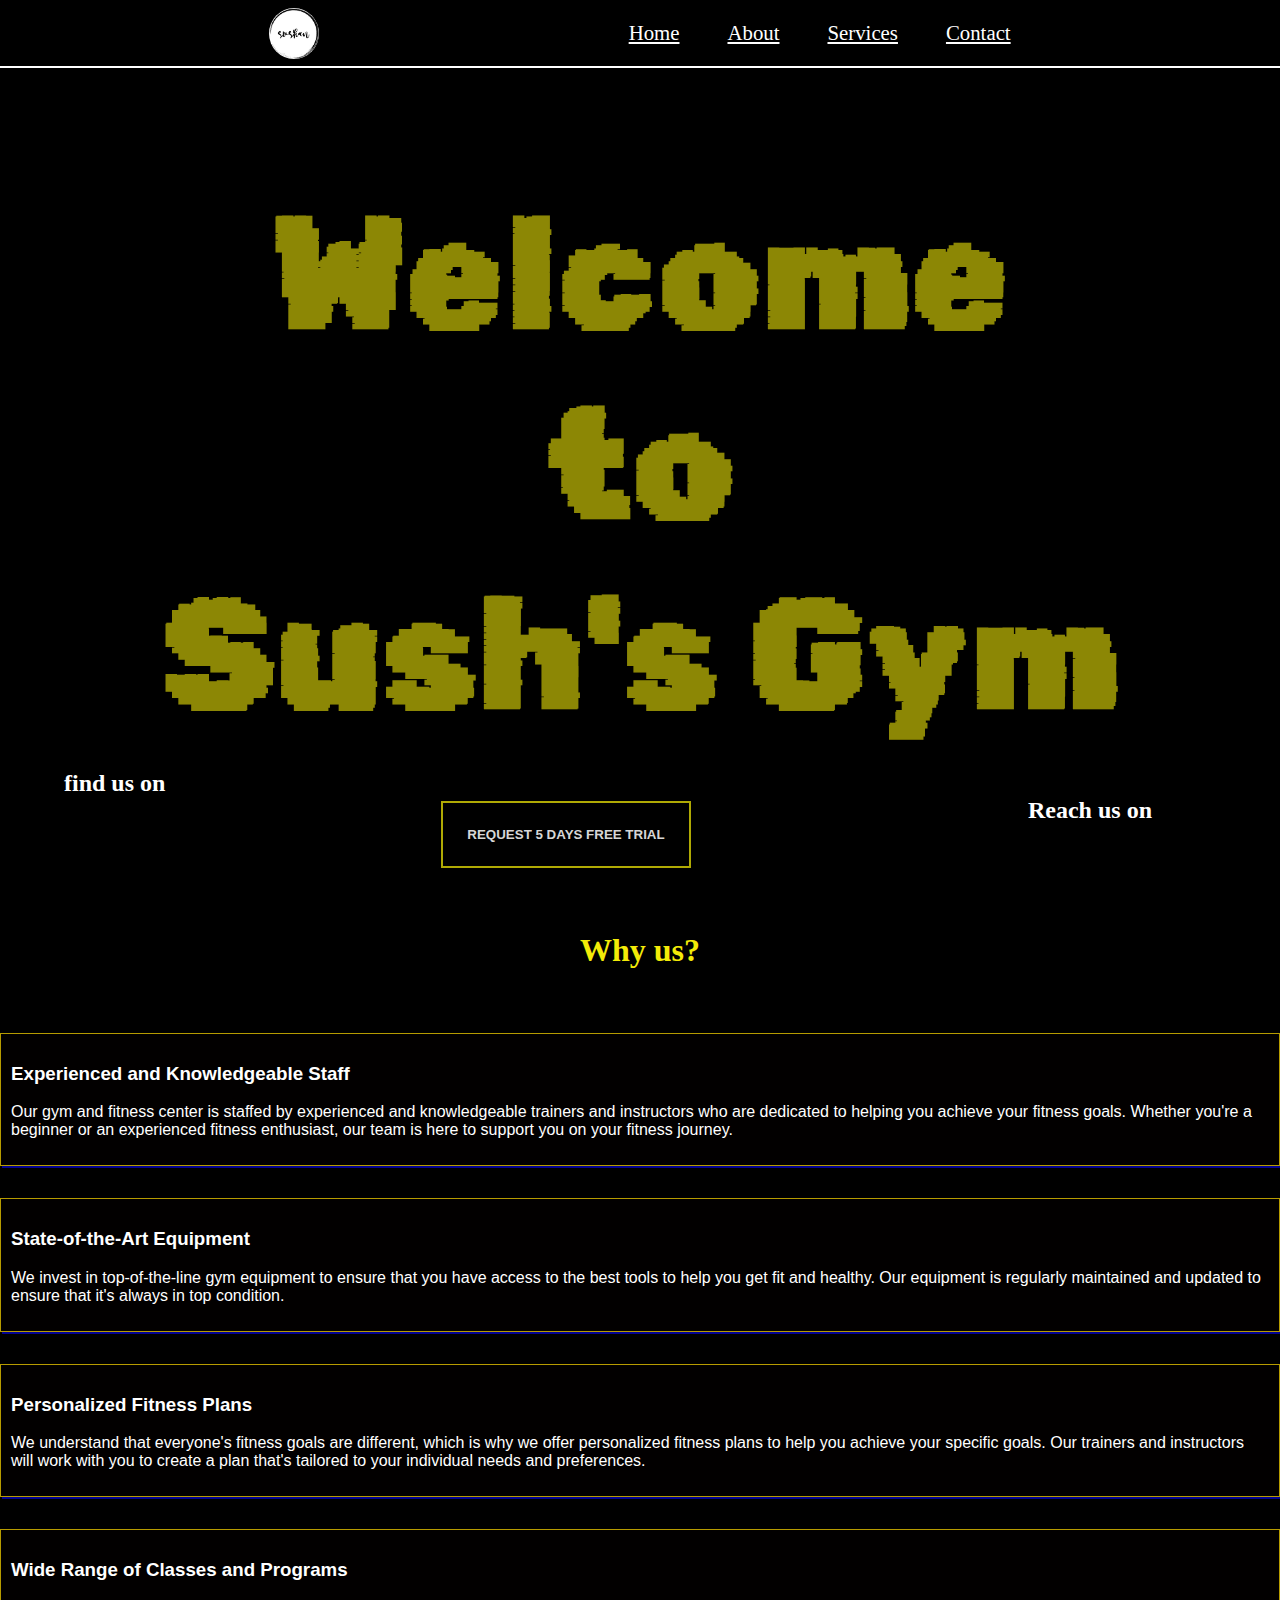
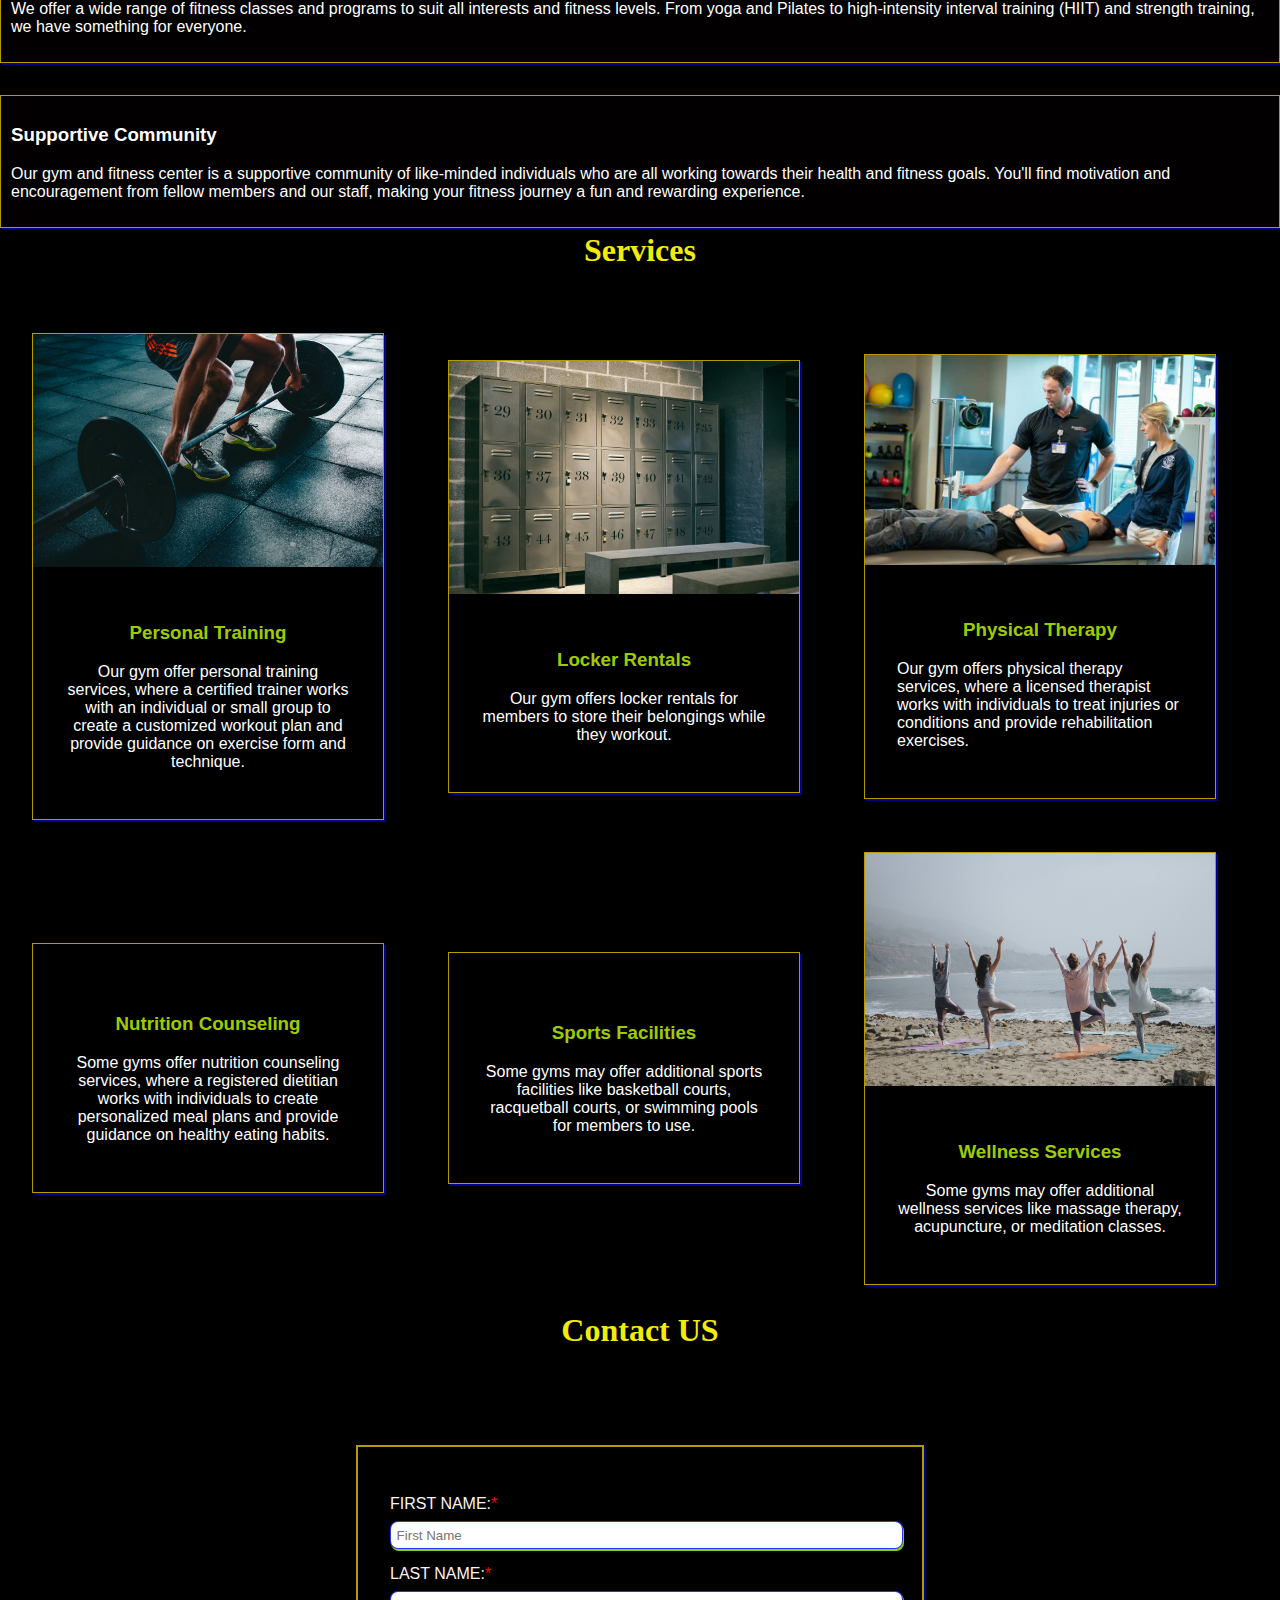
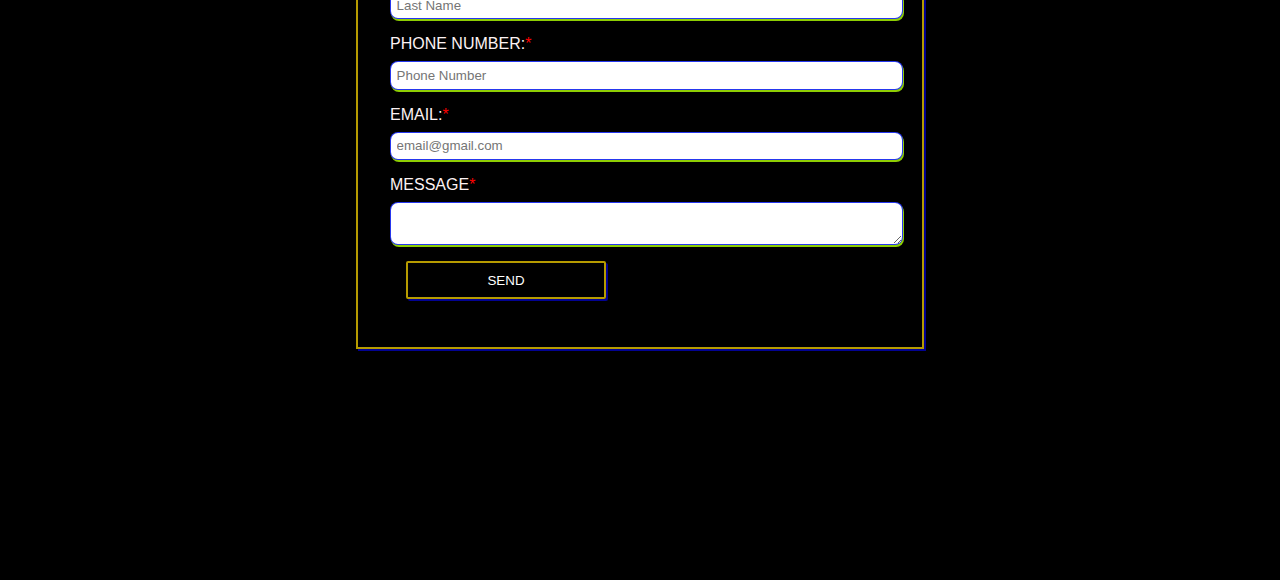
==== index.html @ 35f76d67 "update" ====
<!DOCTYPE html>
<html lang="en">
<head>
    <meta charset="UTF-8">
    <meta http-equiv="X-UA-Compatible" content="IE=edge">
    <meta name="viewport" content="width=device-width, initial-scale=1.0">
    <link rel="preconnect" href="https://fonts.googleapis.com">
    <link rel="preconnect" href="https://fonts.gstatic.com" crossorigin>
    <link href="https://fonts.googleapis.com/css2?family=Rubik+Pixels&display=swap" rel="stylesheet">
    <link rel="stylesheet" href="https://cdnjs.cloudflare.com/ajax/libs/font-awesome/6.4.0/css/all.min.css" integrity="sha512-iecdLmaskl7CVkqkXNQ/ZH/XLlvWZOJyj7Yy7tcenmpD1ypASozpmT/E0iPtmFIB46ZmdtAc9eNBvH0H/ZpiBw==" crossorigin="anonymous" referrerpolicy="no-referrer" />
    <link rel="stylesheet" href="./style.css">
    <title>Document</title>
</head>
<body>
    <header>
    <div class="header" id="home">
       <nav class="flex">
        <div class="logo">
            <img src="./assets/Sushan Logo.jpg" alt="" id="home">
        </div>
        <ul class="flex bar">
            <a href="#home"><li>Home</li></a>
            <a href="#about"><li>About</li></a>
            <a href="#services"><li>Services</li></a>
            <a href="#contact"><li>Contact</li></a>
        </ul>
       </nav>
       <h1>Welcome <br/>
        to <br/> Sush's Gym
      </h1>
    
      
        <div class="media">
            
            <div>
                <h2>find us on</h2>
                <div class="flex call">
            <ul class="flex social-media">
               <a href="https://www.facebook.com/" target="_blank"><li><i class="fa-brands fa-facebook fa-flip" style="color: #0650d0;"></i></li></a>
               <a href="https://twitter.com/" target="_blank"><li><i class="fa-brands fa-twitter fa-fade" style="color: #005cfa;"></i></li></a>
               <a href="https://www.youtube.com/" target="_blank"><li><i class="fa-brands fa-youtube fa-bounce" style="color: #c93c0d;"></i></li></a>
              
            </ul>
            <div>
                <button>REQUEST 5 DAYS FREE TRIAL </button>
            </div>
            <div class="reach">
                <h2>Reach us on</h2>
                <ul class="flex social-media">
                    <a href="tel:000000000"><li><i class="fa-solid fa-phone fa-beat" style="color: #f0f0f0;"></i></i></li></a>
                   <a href="mailto:Sushan.maharjan18@gmail.com"><li><i class="fa-solid fa-envelope fa-beat" style="color: #0fb4eb;"></i></i></li></a>
                </ul>
            </div>
        </div>
    </div>
        </div>
  
   
    </header>
    <!-- hero section -->
    <section class="why-us " id="about">
       <h2 class="title">
    Why us?
       </h2>
       <div class="flex background">
        <div class="info">
            <h3>Experienced and Knowledgeable Staff</h3>
            <p>Our gym and fitness center is staffed by experienced and knowledgeable trainers and instructors who are dedicated to helping you achieve your fitness goals. Whether you're a beginner or an experienced fitness enthusiast, our team is here to support you on your fitness journey.</p>

        </div>
        <div class="info">
            <h3>State-of-the-Art Equipment</h3>
            <p>We invest in top-of-the-line gym equipment to ensure that you have access to the best tools to help you get fit and healthy. Our equipment is regularly maintained and updated to ensure that it's always in top condition.</p>

        </div>
        <div class="info">
            <h3>Personalized Fitness Plans</h3>
            <p>We understand that everyone's fitness goals are different, which is why we offer personalized fitness plans to help you achieve your specific goals. Our trainers and instructors will work with you to create a plan that's tailored to your individual needs and preferences.</p>

        </div>
        <div class="info">
            <h3>Wide Range of Classes and Programs</h3>
            <p>We offer a wide range of fitness classes and programs to suit all interests and fitness levels. From yoga and Pilates to high-intensity interval training (HIIT) and strength training, we have something for everyone.</p>

        </div>
        <div class="info">
            <h3>Supportive Community</h3>
            <p>Our gym and fitness center is a supportive community of like-minded individuals who are all working towards their health and fitness goals. You'll find motivation and encouragement from fellow members and our staff, making your fitness journey a fun and rewarding experience.</p>

        </div>
       </div>
    </section>
    <!-- article---- -->
    <article class="services" id="services">
<h2 class="title">Services</h2>
<div class="grid area">
    <div class=" class ">
        <div><img src="./assets/victor-freitas-WvDYdXDzkhs-unsplash.jpg" alt="" >
        </div>
        <div class="gym-info">
        <h3>Personal Training</h3>
        <p class="info-p">Our gym offer personal training services, where a certified trainer works with an individual or small group to create a customized workout plan and provide guidance on exercise form and technique.</p>
    </div>
    </div>
    <div class=" class ">
        <div><img src="./assets/jan-laugesen-4UbSaPKGRqc-unsplash (1).jpg" alt="" >
        </div>
        <div class="gym-info">
        <h3>Locker Rentals</h3>
        <p class="info-p">Our gym offers locker rentals for members to store their belongings while they workout.</p>
    </div>
</div>
<div class=" class ">
    <div><img src="./assets/AI_Rehab(J2206130252)_800x480.jpg" alt="" >
    </div>
    <div class="gym-info">
    <h3>Physical Therapy</h3>
    <p>Our gym offers physical therapy services, where a licensed therapist works with individuals to treat injuries or conditions and provide rehabilitation exercises.</p>
</div>
</div>
<div class=" class ">
    <div><img src="./assets/victor-freitas-WvDYdXDzkhs-unsplash.jpg" alt="" >
    </div>
    <div class="gym-info">
    <h3>Group Fitness Classes</h3>
    <p class="info-p">Group fitness classes are a popular service offered by gyms, including options like yoga, cycling, dance, HIIT, and more. These classes are led by certified instructors and provide a fun and social workout experience.</p>
</div>
</div>
<div class=" class ">
    <div><img src="./assets/brooke-lark-jUPOXXRNdcA-unsplash.jpg" alt="" >
    </div>
    <div class="gym-info">
    <h3>Nutrition Counseling</h3>
    <p class="info-p">Some gyms offer nutrition counseling services, where a registered dietitian works with individuals to create personalized meal plans and provide guidance on healthy eating habits.</p>
</div>
</div>
<div class=" class ">
    <div><img src="./assets/gabin-vallet-J154nEkpzlQ-unsplash.jpg" alt="" >
    </div>
<div class="gym-info">
    <h3>Sports Facilities</h3>
    <p class="info-p">Some gyms may offer additional sports facilities like basketball courts, racquetball courts, or swimming pools for members to use.</p>
</div>
</div>
<div class=" class ">
    <div><img src="./assets/kaylee-garrett-GaprWyIw66o-unsplash.jpg" alt="" >
    </div>
<div class="gym-info">
    <h3>Wellness Services</h3>
    <p class="info-p">Some gyms may offer additional wellness services like massage therapy, acupuncture, or meditation classes.</p>
</div>
</div>
<div class=" class ">
    <div><img src="./assets/vitolda-klein-H0PIRd630Qc-unsplash.jpg" alt="" >
    </div>
<div class="gym-info">
    <h3>Childcare</h3>
    <p class="info-p">Some gyms offer childcare services, allowing parents to workout while their children are supervised by trained staff.</p>
</div>
</div>
</div>
    </article>
    <!-- contact section -->
    <section class="contact-us" id="contact">
      <h2 class="title"> Contact US</h2>
      </h2>
      <div class="form">
        <form class="submission-form">
        <label for="first-name">First name:</label>
        <input type="text" id="first-name" placeholder="First Name" required>
        <label for="last-name">Last name:</label>
        <input type="text" id="last-name" placeholder="Last Name" required>
        <label for="Phone">Phone Number:</label>
        <input type="tel" id="Phone" required placeholder="Phone Number"> 
        <label for="email">Email:</label>
        <input type="email" id="email" required placeholder="email@gmail.com">
        <label for="Message">Message</label>
        <textarea type="text" id="Message" ></textarea>
        <input type="submit" value="Send" id="sendbtn" >
    </form>
      </div>
    </section>
</body>
</html>
---- style.css ----
body{
    margin: 0;
    padding: 0;
    box-sizing: border-box;
    font-family: cursive;
    background-color: black;
}
html{
    scroll-behavior: smooth;
}
.container{
    width: 80%;
    margin: auto;

}
.flex{
    display: flex;
}
.grid{
    display: grid;
}
.title{
    text-align: center;
    color: rgb(243, 235, 8);;
font-size: 2rem;
margin: 0;
padding-top: 2rem;
padding-bottom: 4rem;

}


/* ------header section */
.header{
    background: url(./assets/luis-vidal-FodEsaNZs48-unsplash.jpg) no-repeat center center;
  background-size: cover;
    background-attachment: fixed;
    height: 100vh;
}


nav .logo img{
    border-radius: 50%;
    width: 50px;
    margin-top: 0.5rem;
    cursor: pointer;
   
}




nav{
justify-content: space-evenly;
align-items: flex-start;
background-color: rgba(5, 4, 4, 0);
border-bottom: 2px solid white;


}
.bar {
    gap: 3rem;
    color: white;
    font-size: 1.3rem;
    justify-content: space-evenly;
    align-items: flex-end;
}
.bar a{
    list-style: none;
    text-decoration: none;
}
.bar a li{
    list-style: none;
    color: white;
   font-family: cursive;
   text-decoration: underline;
   transition: 0.3s all;
}
.bar a li:hover{
transform: scale(1.2);
text-decoration: overline;
cursor: pointer;
/* background-color: rgba(255, 255, 255, 0.16); */
color: rgba(242, 246, 0, 0.792);
}
 h1{
    text-align: center;
    margin: 0;
    margin-top: 7rem;
    font-size: 10rem;
    font-family: 'Rubik Pixels', cursive;
    color: rgba(243, 235, 8, 0.576);
    margin-left: 0;

}
.media{
margin-bottom: 1rem;
}
.social-media {
  
    list-style: none;
    gap: 1rem;
  flex-direction: column;
}
 h2{
    color: white;
    margin-left: 4rem;
    margin-bottom: 0rem;
}
.social-media a li i{
font-size: 1.8rem;
transition: all 0.3s linear;

}
.social-media a li i:hover{
    cursor: pointer;
    transform: scale(1.5);
}
.call{
    justify-content: space-between;
    align-items: center;
    margin-right: 4rem;
    margin-left: 4rem;
}

.reach h2{
    margin: 0;
    margin-right: 4rem;
}

div button{
    padding: 1.5rem;
    background-color: transparent;
    border: 2px solid rgba(241, 233, 5, 0.726);
    color: rgba(255, 255, 255, 0.851);
font-weight: bold;
transition: all 0.3s;
}
div button:hover{
    cursor: pointer;
    transform: scale(1.3);
    width: 20rem;
    color: rgb(1, 232, 249);
}
/* -----why us */
.why-us{
    background: url(./assets/anastase-maragos-4dlhin0ghOk-unsplash.jpg) no-repeat center center;
    background-size: cover;
      background-attachment: fixed;
      height: 100vh;
  }

  .background{
justify-content: center;
align-items: center;
gap: 2rem;
flex-wrap:wrap;
  }
.info{
    width: auto;
    color: white;
    margin: 0rem;
    background-color: rgba(255, 0, 0, 0.008);
    padding: 10px;
    font-family: sans-serif;
    border: 1px solid rgba(255, 217, 0, 0.715);
    box-shadow: 2px 2px rgba(3, 3, 234, 0.622);
}

/* services----- */
.services{
    background: url(./assets/sven-mieke-MsCgmHuirDo-unsplash.jpg) center center no-repeat;
    background-size: cover;
      background-attachment: fixed;
      height: 120vh;
      opacity: 1;
      filter: brightness(-15);
}
.area{
  grid-template-columns: repeat(4, 1fr);
  gap: 2rem;
  justify-content: space-evenly;
  align-items: center;
 
}
.class{
    flex-direction: column;
    width: 350px;
    height: inherit;
    margin-left: 2rem;
    color: white;
    font-family: sans-serif;
    border: 1px solid rgba(255, 217, 0, 0.715);
    box-shadow: 2px 2px rgba(3, 3, 234, 0.622);
transition: all 0.3s;
  
}
.class div img{
    width: 350px;
}

.gym-info{
    padding: 2rem;
    width: fit-content;
}
.gym-info h3{
    text-align: center;
    color: rgba(189, 240, 4, 0.868);
}
.info-p{
    text-align: center;
}

.class:hover{
    transform: scale(1.1);
    cursor: pointer;
}

/* contact us */
.contact-us{
    background: url(./assets/garrett-butler-UrJ-fn2iRUM-unsplash.jpg) center center no-repeat;
    background-size: cover;
      background-attachment: fixed;
      height: 100vh;
   
}
 
.submission-form{
    max-width: 500px;
    margin: 2rem auto;
    border: 2px solid  rgba(255, 217, 0, 0.715);
    box-shadow: 2px 2px rgba(3, 3, 234, 0.622);
    padding: 2rem;
}

label{
    display: block;
    color: rgb(252, 242, 243);
    margin-top: 1rem;
    font-family: sans-serif;
    text-transform: uppercase;
    
}
input,textarea{
    display: block;
    padding: 0.35rem;
    width: 100%;
    margin-top: 0.5rem;
    
    border: 1px solid  rgba(9, 28, 236, 0.882) ;
    box-shadow: 1px 2px rgba(161, 234, 3, 0.881);
    border-radius: 8px;
}
#sendbtn{
    border: 2px solid   rgba(255, 217, 0, 0.715);
    box-shadow: 2px 2px rgba(3, 3, 234, 0.622);
border-radius: 2px;
    background: rgba(255, 0, 0, 0);
    padding: 0.6rem;
    margin: 1rem;
    width: 200px;
    text-transform: uppercase;
  color: white;
   transition: all 0.3s;
}
label::after{
    content: "*";
    color: red;
}
#sendbtn:hover{
    cursor: pointer;
    background-color: rgba(244, 236, 10, 0.514);
    width: 350px;
}
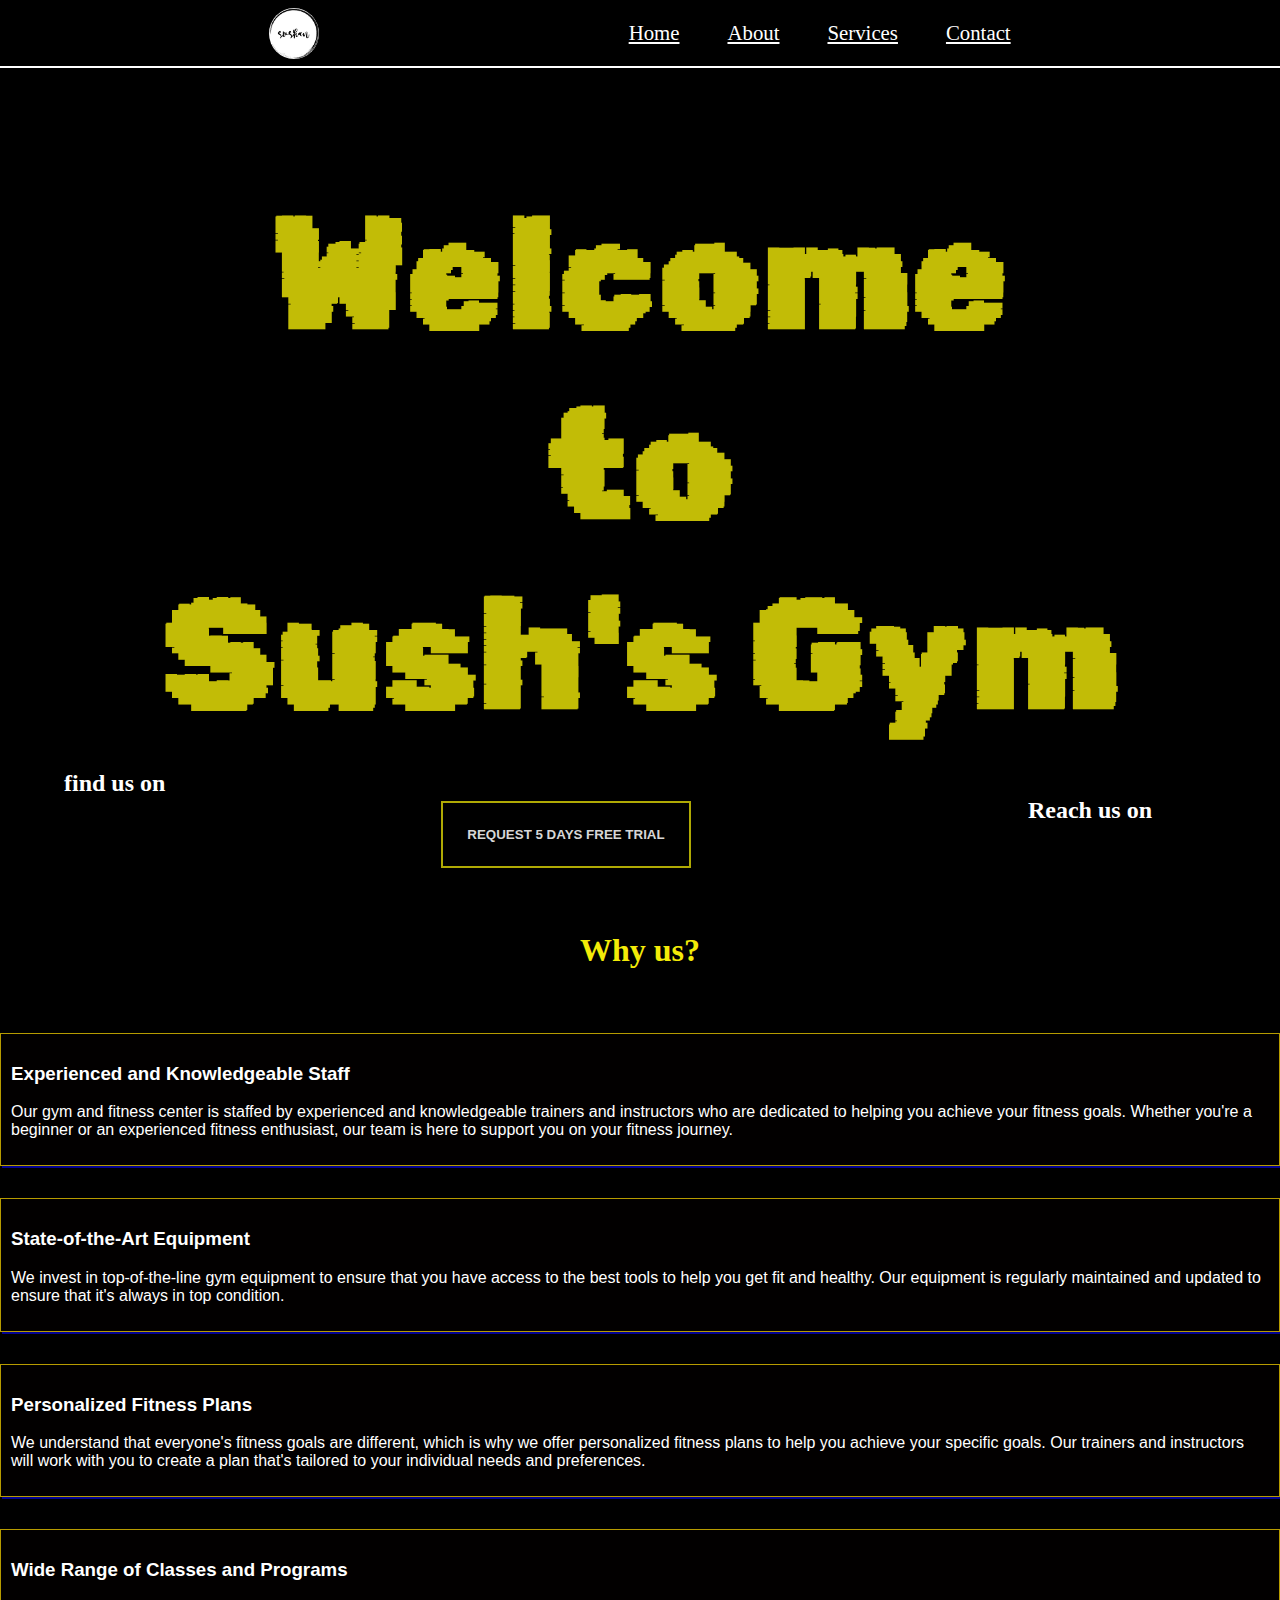
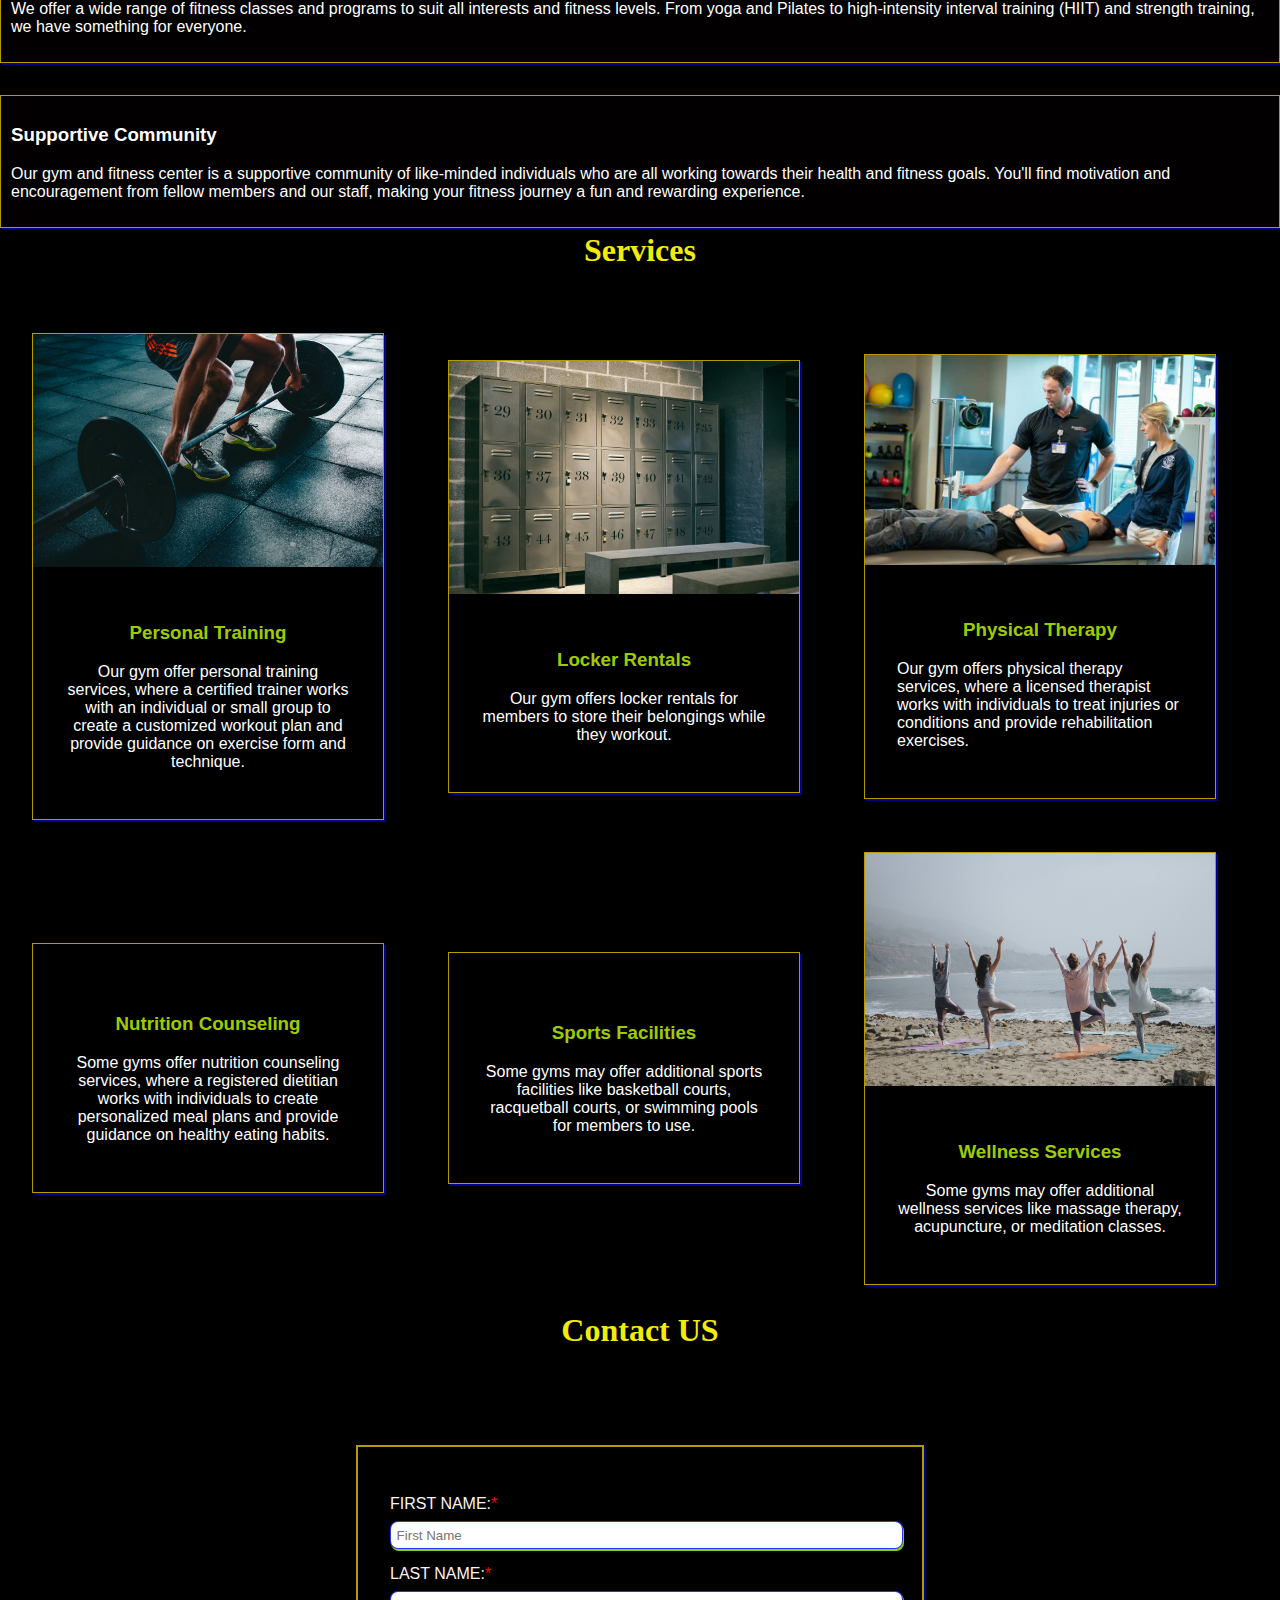
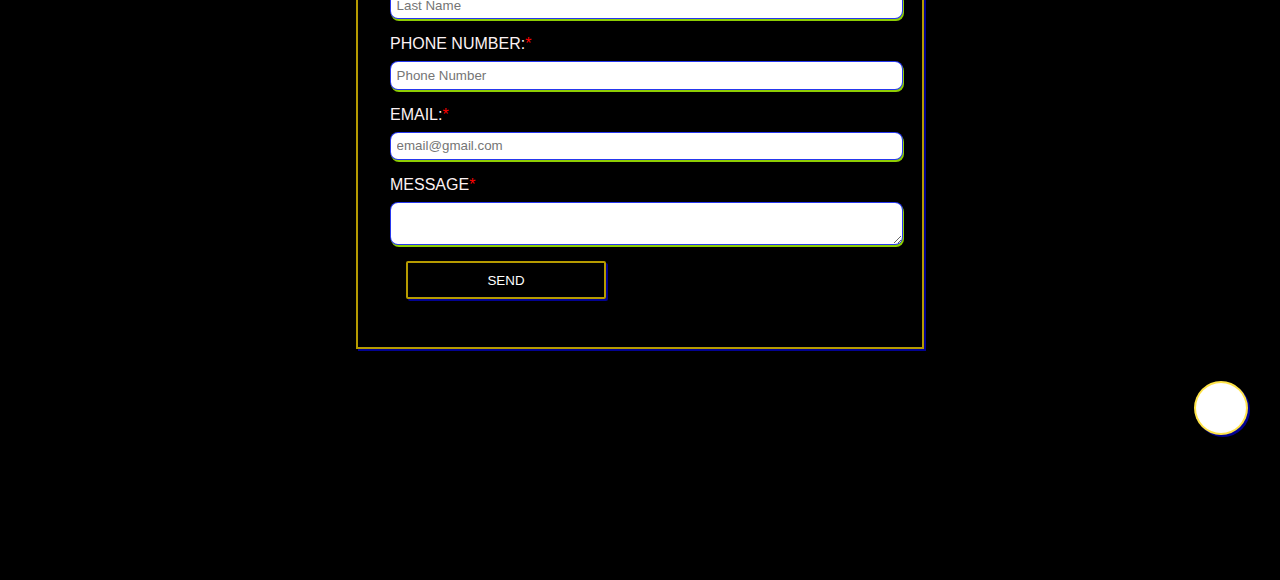
==== commit 0cf78e96: "update" ====
--- a/index.html
+++ b/index.html
@@ -36,19 +36,19 @@
                 <h2>find us on</h2>
                 <div class="flex call">
             <ul class="flex social-media">
-               <a href="https://www.facebook.com/" target="_blank"><li><i class="fa-brands fa-facebook fa-flip" style="color: #0650d0;"></i></li></a>
+               <a href="https://www.facebook.com/" target="_blank"><li><i class="fa-brands fa-facebook " style="color: #0650d0;"></i></li></a>
                <a href="https://twitter.com/" target="_blank"><li><i class="fa-brands fa-twitter fa-fade" style="color: #005cfa;"></i></li></a>
-               <a href="https://www.youtube.com/" target="_blank"><li><i class="fa-brands fa-youtube fa-bounce" style="color: #c93c0d;"></i></li></a>
+               <a href="https://www.youtube.com/" target="_blank"><li><i class="fa-brands fa-youtube " style="color: #c93c0d;"></i></li></a>
               
             </ul>
-            <div>
-                <button>REQUEST 5 DAYS FREE TRIAL </button>
-            </div>
+          <a href="#contact"><div>
+            <button>REQUEST 5 DAYS FREE TRIAL </button>
+        </div></a>  
             <div class="reach">
                 <h2>Reach us on</h2>
                 <ul class="flex social-media">
-                    <a href="tel:000000000"><li><i class="fa-solid fa-phone fa-beat" style="color: #f0f0f0;"></i></i></li></a>
-                   <a href="mailto:Sushan.maharjan18@gmail.com"><li><i class="fa-solid fa-envelope fa-beat" style="color: #0fb4eb;"></i></i></li></a>
+                    <a href="tel:000000000"><li><i class="fa-solid fa-phone " style="color: #f0f0f0;"></i></i></li></a>
+                   <a href="mailto:Sushan.maharjan18@gmail.com"><li><i class="fa-solid fa-envelope " style="color: #0fb4eb;"></i></i></li></a>
                 </ul>
             </div>
         </div>
@@ -179,6 +179,7 @@
         <input type="submit" value="Send" id="sendbtn" >
     </form>
       </div>
+    <a href="#home">  <div class="up flex"><i class="fa-solid fa-angle-up"></i></div> </a>
     </section>
 </body>
 </html>--- a/style.css
+++ b/style.css
@@ -89,7 +89,7 @@
     margin-top: 7rem;
     font-size: 10rem;
     font-family: 'Rubik Pixels', cursive;
-    color: rgba(243, 235, 8, 0.576);
+    color: rgba(243, 235, 8, 0.799);
     margin-left: 0;
 
 }
@@ -109,7 +109,7 @@
 }
 .social-media a li i{
 font-size: 1.8rem;
-transition: all 0.3s linear;
+transition: all 0.2s ease-in-out;
 
 }
 .social-media a li i:hover{
@@ -155,7 +155,9 @@
 align-items: center;
 gap: 2rem;
 flex-wrap:wrap;
+
   }
+
 .info{
     width: auto;
     color: white;
@@ -218,7 +220,7 @@
 
 /* contact us */
 .contact-us{
-    background: url(./assets/garrett-butler-UrJ-fn2iRUM-unsplash.jpg) center center no-repeat;
+    background: url(./assets/ricardo-henri-IBlWVIGnXag-unsplash.jpg) center center no-repeat;
     background-size: cover;
       background-attachment: fixed;
       height: 100vh;
@@ -271,4 +273,29 @@
     cursor: pointer;
     background-color: rgba(244, 236, 10, 0.514);
     width: 350px;
-}+}
+
+.up{
+    width: 50px;
+    height: 50px;
+    color: aliceblue;
+    background-color: white;
+    border: 2px solid   rgba(255, 217, 0, 0.715);
+    box-shadow: 2px 2px rgba(3, 3, 234, 0.622);
+   border-radius: 50%;
+   justify-content: center;
+   align-items: center;
+   float: right;
+   margin-right: 2rem;
+}
+
+.up i{
+    color: black;
+    font-size: 2.5rem;
+}
+.up:hover{
+    cursor: pointer;
+}
+
+
+/* /////airpods */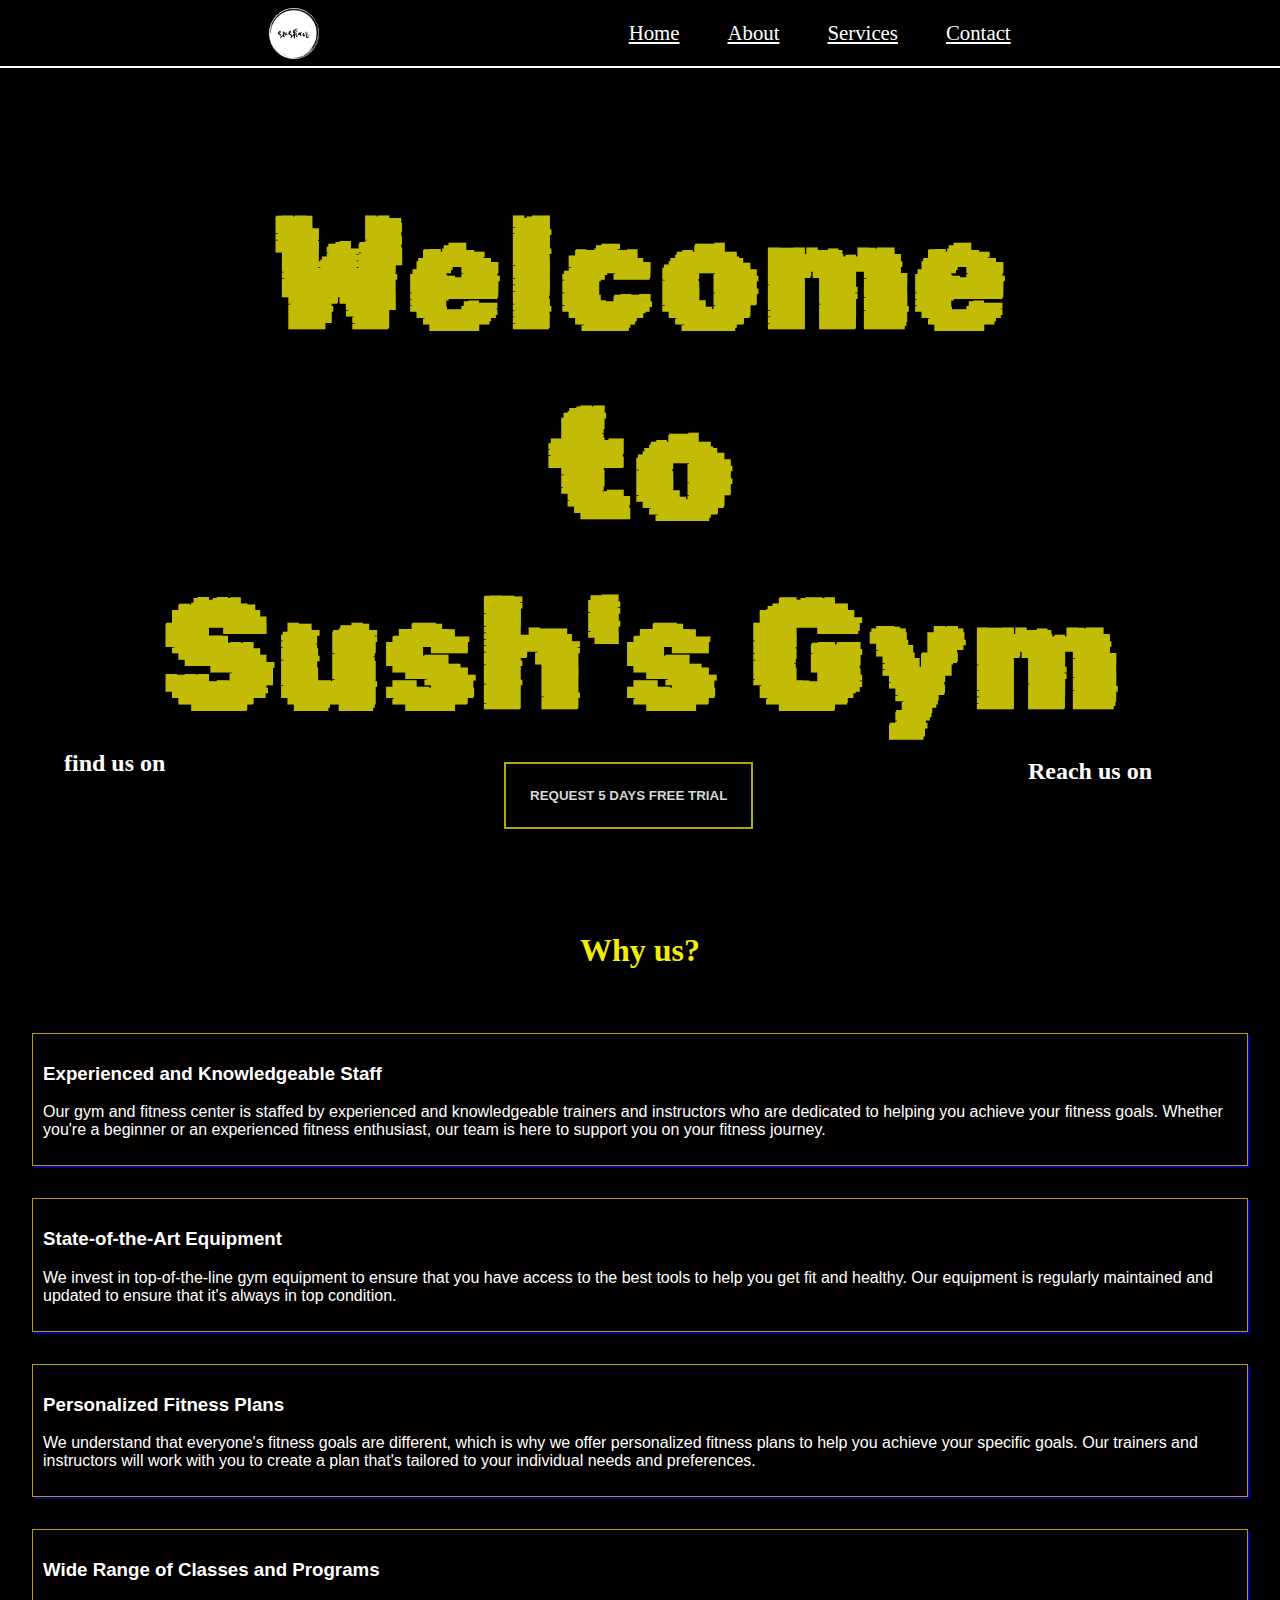
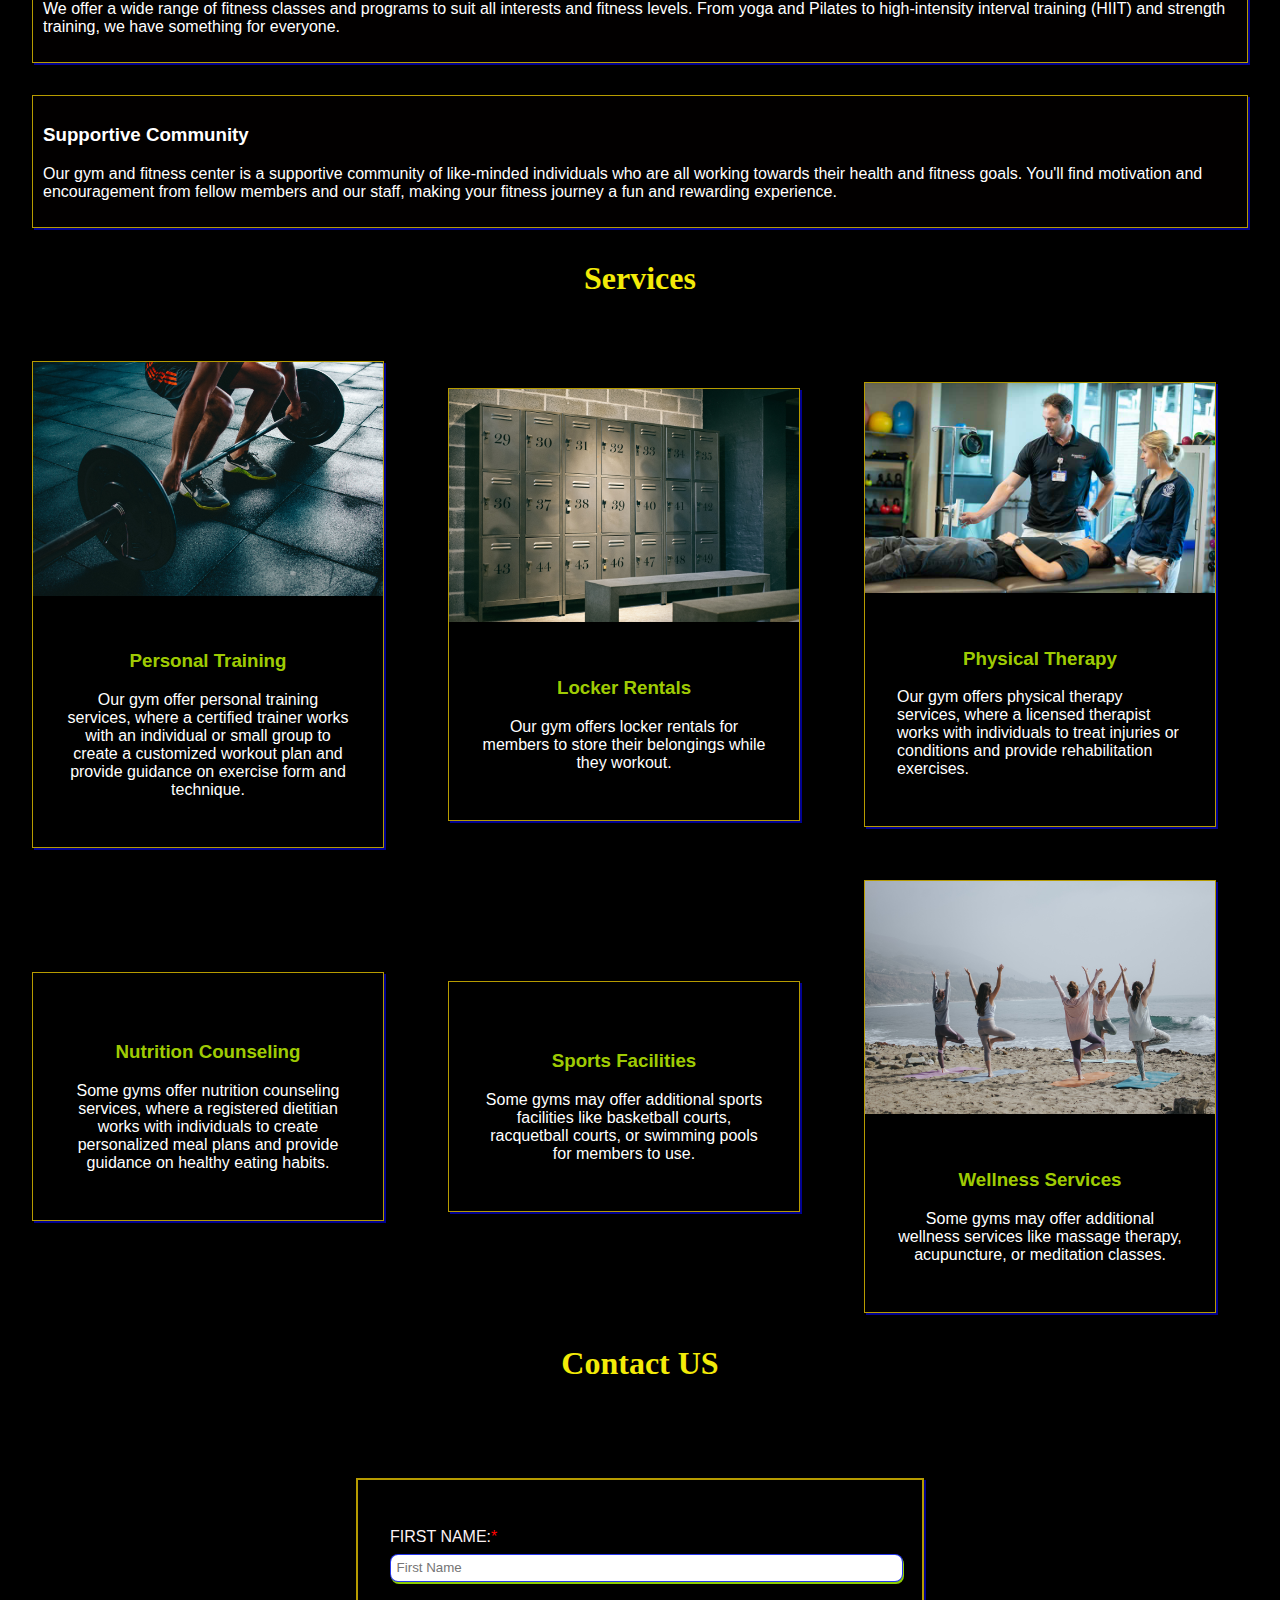
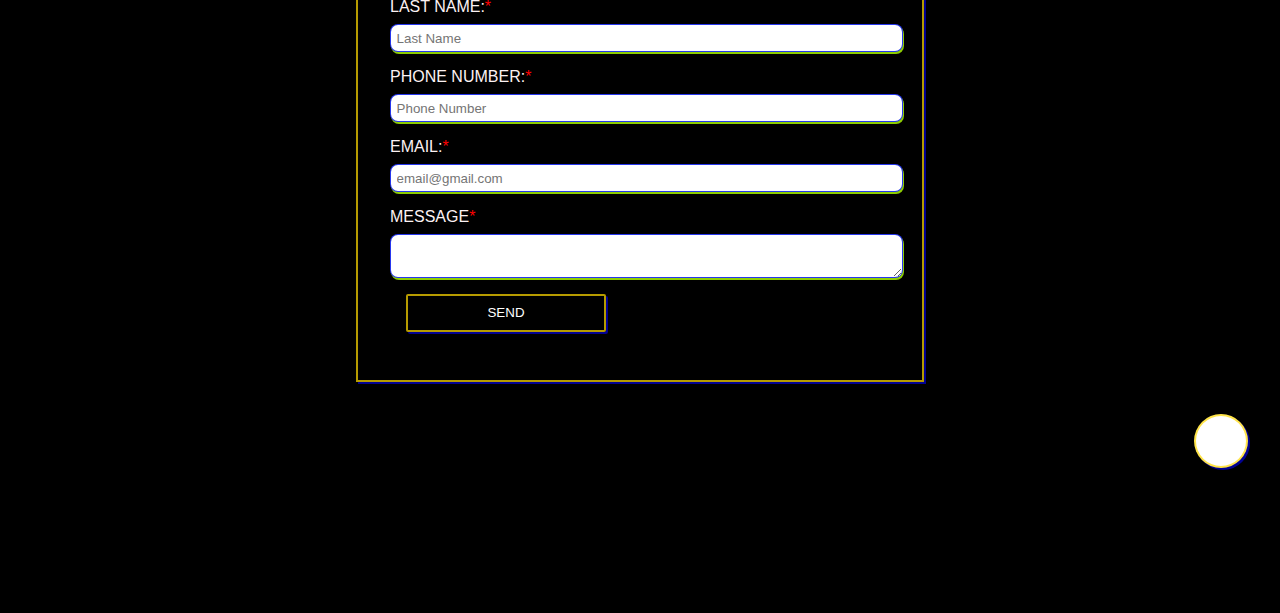
==== commit 7ffdab17: "new" ====
--- a/index.html
+++ b/index.html
@@ -32,15 +32,17 @@
       
         <div class="media">
             
-            <div>
-                <h2>find us on</h2>
-                <div class="flex call">
+            <div class="flex call">
+               
+                <div class="reach ">
+                    <h2>find us on</h2>
             <ul class="flex social-media">
                <a href="https://www.facebook.com/" target="_blank"><li><i class="fa-brands fa-facebook " style="color: #0650d0;"></i></li></a>
                <a href="https://twitter.com/" target="_blank"><li><i class="fa-brands fa-twitter fa-fade" style="color: #005cfa;"></i></li></a>
                <a href="https://www.youtube.com/" target="_blank"><li><i class="fa-brands fa-youtube " style="color: #c93c0d;"></i></li></a>
               
             </ul>
+            </div>
           <a href="#contact"><div>
             <button>REQUEST 5 DAYS FREE TRIAL </button>
         </div></a>  
--- a/style.css
+++ b/style.css
@@ -35,7 +35,7 @@
     background: url(./assets/luis-vidal-FodEsaNZs48-unsplash.jpg) no-repeat center center;
   background-size: cover;
     background-attachment: fixed;
-    height: 100vh;
+min-height: 100vh;
 }
 
 
@@ -147,7 +147,8 @@
     background: url(./assets/anastase-maragos-4dlhin0ghOk-unsplash.jpg) no-repeat center center;
     background-size: cover;
       background-attachment: fixed;
-      height: 100vh;
+      min-height: 100vh;
+
   }
 
   .background{
@@ -162,6 +163,8 @@
     width: auto;
     color: white;
     margin: 0rem;
+    margin-left: 2rem;
+    margin-right: 2rem;
     background-color: rgba(255, 0, 0, 0.008);
     padding: 10px;
     font-family: sans-serif;
@@ -174,12 +177,13 @@
     background: url(./assets/sven-mieke-MsCgmHuirDo-unsplash.jpg) center center no-repeat;
     background-size: cover;
       background-attachment: fixed;
-      height: 120vh;
+      min-height: 100vh;
+
       opacity: 1;
       filter: brightness(-15);
 }
 .area{
-  grid-template-columns: repeat(4, 1fr);
+  grid-template-columns: auto auto auto auto;
   gap: 2rem;
   justify-content: space-evenly;
   align-items: center;
@@ -223,7 +227,8 @@
     background: url(./assets/ricardo-henri-IBlWVIGnXag-unsplash.jpg) center center no-repeat;
     background-size: cover;
       background-attachment: fixed;
-      height: 100vh;
+      min-height: 100vh;
+
    
 }
  
@@ -298,4 +303,293 @@
 }
 
 
-/* /////airpods */+/* /////airpads */
+
+@media (max-width: 768px)
+{
+    h1 {
+        text-align: center;
+        margin: 0;
+        margin-top: 7rem;
+        font-size: 6rem;
+        font-family: 'Rubik Pixels', cursive;
+        color: rgba(243, 235, 8, 0.576);
+        margin-left: 0;
+    }
+
+  .class{
+    flex-direction: column;
+    width: 250px;
+    height: inherit;
+    margin-left: 2rem;
+    color: white;
+    font-family: sans-serif;
+    border: 1px solid rgba(255, 217, 0, 0.715);
+    box-shadow: 2px 2px rgba(3, 3, 234, 0.622);
+transition: all 0.3s;
+  
+}
+.class div img{
+    width: 250px;
+}
+.gym-info{
+    padding: 1rem;
+    width: fit-content;
+}
+.services{
+    background: url(./assets/sven-mieke-MsCgmHuirDo-unsplash.jpg) center center no-repeat;
+    background-size: cover;
+      background-attachment: fixed;
+      height: 150vh;
+      opacity: 1;
+      filter: brightness(-15);
+}
+.social-media a li i{
+    font-size: 1.5rem;
+    transition: all 0.2s ease-in-out;
+    
+    }
+    .social-media a li i:hover{
+        cursor: pointer;
+        transform: scale(1.5);
+    }
+    .call{
+        justify-content: space-evenly;
+        align-items: center;
+        margin-right: 1rem;
+        margin-left: 1rem;
+    }
+    div button{
+        padding: 1.3rem;
+        background-color: transparent;
+        border: 2px solid rgba(241, 233, 5, 0.726);
+        color: rgba(255, 255, 255, 0.851);
+    font-weight: bold;
+    transition: all 0.3s;
+    }
+    div button:hover{
+        cursor: pointer;
+        transform: scale(1.3);
+        width: 16rem;
+        color: rgb(1, 232, 249);
+    }
+    .reach h2{
+        margin: 0;
+        margin-right: 1rem;
+    }
+    .area{
+        grid-template-columns: repeat(3, 1fr);
+        gap: 1.5rem;
+        justify-content: space-evenly;
+        align-items: center;
+        margin-right: 2rem;
+        margin-left: 2rem;
+       
+      }
+      .class div img{
+        width: 200px;
+    }
+    .class{
+        flex-direction: column;
+        width: 200px;
+        height: inherit;
+        margin-left: 2rem;
+        color: white;
+        font-family: sans-serif;
+        border: 1px solid rgba(255, 217, 0, 0.715);
+        box-shadow: 2px 2px rgba(3, 3, 234, 0.622);
+    transition: all 0.3s;
+      
+    }
+    .gym-info{
+        padding: 1rem;
+        width: fit-content;
+    }
+    .services{
+        background: url(./assets/sven-mieke-MsCgmHuirDo-unsplash.jpg) center center no-repeat;
+        background-size: cover;
+          background-attachment: fixed;
+          min-height: 100vh;
+    
+          opacity: 1;
+          filter: brightness(-15);
+    }
+    .gym-info h3{
+        text-align: center;
+        color: rgba(189, 240, 4, 0.868);
+        margin: 0;
+    }
+    .info-p{
+        text-align: center;
+        font-size: 0.8rem;
+    }
+    
+    .class:hover{
+        transform: scale(1.1);
+        cursor: pointer;
+    }
+    .info{
+        width: auto;
+        font-size: 0.8rem;
+        color: white;
+        margin: 0rem;
+        margin-left: 2rem;
+        margin-right: 2rem;
+        background-color: rgba(255, 0, 0, 0.008);
+        padding: 10px;
+        font-family: sans-serif;
+        border: 1px solid rgba(255, 217, 0, 0.715);
+        box-shadow: 2px 2px rgba(3, 3, 234, 0.622);
+    }
+    
+}
+@media(max-width:425px){
+    h1 {
+        text-align: center;
+        margin: 0;
+        margin-top: 6rem;
+        font-size: 5rem;
+        font-family: 'Rubik Pixels', cursive;
+        color: rgba(243, 235, 8, 0.576);
+        margin-left: 0;
+    }
+
+  .class{
+    flex-direction: column;
+    width: 250px;
+    height: inherit;
+    margin-left: 2rem;
+    color: white;
+    font-family: sans-serif;
+    border: 1px solid rgba(255, 217, 0, 0.715);
+    box-shadow: 2px 2px rgba(3, 3, 234, 0.622);
+transition: all 0.3s;
+  
+}
+.class div img{
+    width: 250px;
+}
+.gym-info{
+    padding: 1rem;
+    width: fit-content;
+}
+.services{
+    background: url(./assets/sven-mieke-MsCgmHuirDo-unsplash.jpg) center center no-repeat;
+    background-size: cover;
+      background-attachment: fixed;
+      height: 150vh;
+      opacity: 1;
+      filter: brightness(-15);
+}
+.social-media a li i{
+    font-size: 1.5rem;
+    transition: all 0.2s ease-in-out;
+    
+    }
+    .social-media a li i:hover{
+        cursor: pointer;
+        transform: scale(1.5);
+    }
+    .call{
+        justify-content: space-around;
+        gap: 2rem;
+        align-items: center;
+
+    }
+    div button{
+        padding: 1.2rem;
+        background-color: transparent;
+        border: 2px solid rgba(241, 233, 5, 0.726);
+        color: rgba(255, 255, 255, 0.851);
+    font-weight: bold;
+    margin-top: 8rem;
+    transition: all 0.3s;
+    }
+    div button:hover{
+        cursor: pointer;
+        transform: scale(1.3);
+        width: 12rem;
+        color: rgb(1, 232, 249);
+    }
+    
+
+    .reach h2{
+        margin: 0;
+        margin-right: 1rem;
+    }
+    .area{
+        grid-template-columns: repeat(1, 1fr);
+        gap: 1.5rem;
+        justify-content: space-evenly;
+        align-items: center;
+        margin-right: 2rem;
+        margin-left: 2rem;
+       
+      }
+      .class div img{
+        width: 250px;
+    }
+    .class{
+        flex-direction: column;
+        width: 250px;
+        height: inherit;
+        margin-left: 2rem;
+        color: white;
+        font-family: sans-serif;
+        border: 1px solid rgba(255, 217, 0, 0.715);
+        box-shadow: 2px 2px rgba(3, 3, 234, 0.622);
+    transition: all 0.3s;
+      
+    }
+    .gym-info{
+        padding: 1rem;
+        width: fit-content;
+    }
+    .services{
+        background: url(./assets/sven-mieke-MsCgmHuirDo-unsplash.jpg) center center no-repeat;
+        background-size: cover;
+          background-attachment: fixed;
+          min-height: 320vh;
+    
+          opacity: 1;
+          filter: brightness(-15);
+    }
+    .gym-info h3{
+        text-align: center;
+        color: rgba(189, 240, 4, 0.868);
+        margin: 0;
+    }
+    .info-p{
+        text-align: center;
+        font-size: 0.8rem;
+    }
+    
+    .class:hover{
+        transform: scale(1.1);
+        cursor: pointer;
+    }
+    .info{
+        width: auto;
+        font-size: 0.8rem;
+        color: white;
+        margin: 0rem;
+        margin-left: 2rem;
+        margin-right: 2rem;
+        background-color: rgba(255, 0, 0, 0.008);
+        padding: 10px;
+        font-family: sans-serif;
+        border: 1px solid rgba(255, 217, 0, 0.715);
+        box-shadow: 2px 2px rgba(3, 3, 234, 0.622);
+    }
+    .social-media a li i{
+       display: none;
+        }
+       
+        .bar {
+            gap: 1rem;
+            color: white;
+            font-size: 1.3rem;
+            justify-content: space-evenly;
+            align-items: flex-end;
+        }
+}